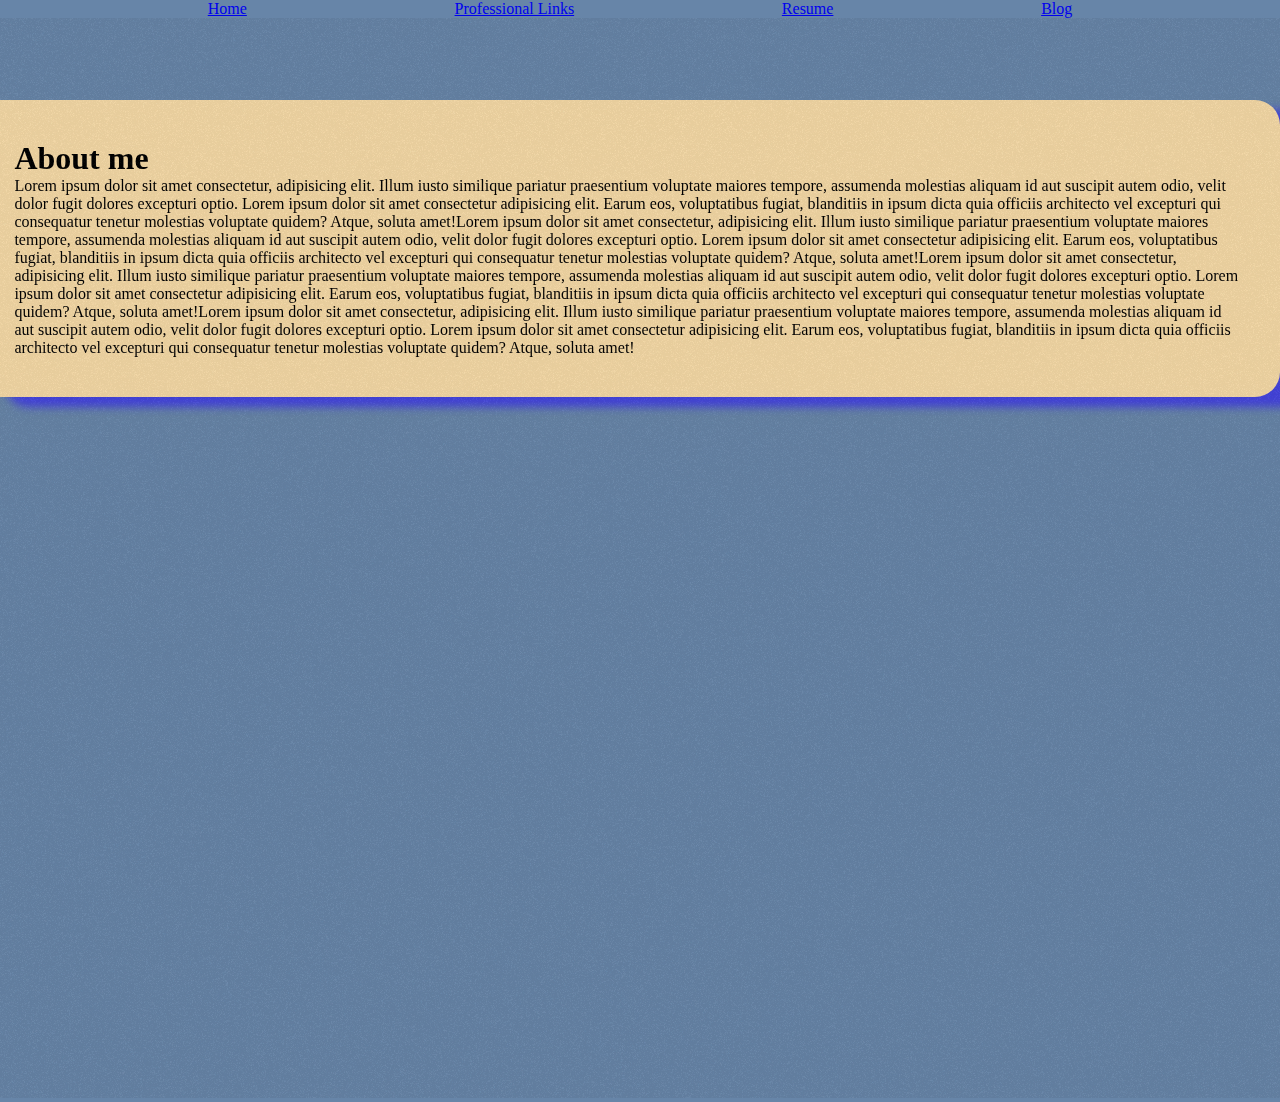
==== index.html @ 80e8c87a "added background image" ====
<!DOCTYPE html>
<html lang="en">
<head>
    <meta charset="UTF-8">
    <meta http-equiv="X-UA-Compatible" content="IE=edge">
    <meta name="viewport" content="width=device-width, initial-scale=1.0">
    <title>Index</title>
    <link rel="stylesheet" href="stylesheet/style.css">
    <style>
       body{  
        background-color: #6785A8; }
   

}
    
    
    
    }
       </style>
</head>

        
<body>

<header>
    <nav><a href="index.html">Home</a></nav>
    <nav><a href="professionallinks.html">Professional Links</a></nav>
    <nav><a href="resume.html">Resume</a></nav>
    <nav><a href="blog.html">Blog</a></nav>
</header>
<main>
<div class= maintemplate>
    <h1>About me</h1>
    <div id="aboutme">Lorem ipsum dolor sit amet consectetur, adipisicing elit. Illum iusto similique pariatur praesentium voluptate maiores tempore, assumenda 
        molestias aliquam id aut suscipit autem odio, velit dolor fugit dolores excepturi optio.
        Lorem ipsum dolor sit amet consectetur adipisicing elit. Earum eos, voluptatibus fugiat, blanditiis in ipsum dicta quia officiis architecto vel excepturi qui 
        consequatur tenetur molestias voluptate quidem? Atque, soluta amet!Lorem ipsum dolor sit amet consectetur, adipisicing elit. Illum iusto similique pariatur praesentium voluptate maiores tempore, assumenda 
        molestias aliquam id aut suscipit autem odio, velit dolor fugit dolores excepturi optio.
        Lorem ipsum dolor sit amet consectetur adipisicing elit. Earum eos, voluptatibus fugiat, blanditiis in ipsum dicta quia officiis architecto vel excepturi qui 
        consequatur tenetur molestias voluptate quidem? Atque, soluta amet!Lorem ipsum dolor sit amet consectetur, adipisicing elit. Illum iusto similique pariatur praesentium voluptate maiores tempore, assumenda 
        molestias aliquam id aut suscipit autem odio, velit dolor fugit dolores excepturi optio.
        Lorem ipsum dolor sit amet consectetur adipisicing elit. Earum eos, voluptatibus fugiat, blanditiis in ipsum dicta quia officiis architecto vel excepturi qui 
        consequatur tenetur molestias voluptate quidem? Atque, soluta amet!Lorem ipsum dolor sit amet consectetur, adipisicing elit. Illum iusto similique pariatur praesentium voluptate maiores tempore, assumenda 
        molestias aliquam id aut suscipit autem odio, velit dolor fugit dolores excepturi optio.
        Lorem ipsum dolor sit amet consectetur adipisicing elit. Earum eos, voluptatibus fugiat, blanditiis in ipsum dicta quia officiis architecto vel excepturi qui 
        consequatur tenetur molestias voluptate quidem? Atque, soluta amet!
        </div>
    </div>
    </main>
    <div class="background">
        <img src="images/noise.png"> 
   </div>
</body>
</html>
---- stylesheet/style.css ----
* {
    margin: 0;
    padding: 0;
    box-sizing: border-box;
    
    }

    @import url('https://fonts.googleapis.com/css2?family=Hina+Mincho&display=swap');
    
    
    
header {
    display: flex;
    justify-content: space-evenly;
    align-items: horizontal;
    }

.maintemplate {   /*the primary template for basic text on the website */
    background-color:#F5D9A6;
    color:black;
    position: absolute;
    left: 100px;
    top: 100px;
    font-family: 'Hina Mincho', serif;
    text-align: center, justify;
    border-radius: 25px;
    padding: 40px;
    filter: drop-shadow(30px 10px 4px #4444dd);
}


h1 {
    font-family: 'Hina Mincho', serif;
    color: black;

}


#blogjumpnav {
    display: flex;
    flex-direction: row;
    padding: 50px;
    font-family: 'Hina Mincho', serif;
    
}


#aboutme {
    color:black;
}



.gridlinks {     /*  For the links section in the professional links tab  */
    display: grid;
    grid-column-start: 1;
    grid-column-end: 5;
    justify-content: center;
    
}


a:hover {
    background-color: #F5D9A6;
    }



   

    .maintemplate2 {   /*the blog template for basic text on the website */
        display: flex;
        flex-wrap: wrap;
        left: 100px;
        top: 100px;
        position: relative;
        
        
     }

.blogpost {
    display: flex;
    flex-direction: row;
    background-color: orange;
    text-align: center, justify;
    border-radius: 25px;
    padding: 10px;
    font-family: 'Hina Mincho', serif;
    filter: drop-shadow(30px 10px 4px #4444dd);
        
    
      
  }
  .blogpost :nth-child(1)   
  {order: 1;
   
    

  }
  .blogpost :nth-child(2)   {
    order: 3;
    
   

    }
  .blogpost :nth-child(3)   {   
    order: 2;
       align-self: center;
    
      
    
}
  
    
  .blogpost2 {
display: flex;
flex-direction: row;
background-color: green;
text-align: center, justify;
border-radius: 25px;
padding: 10px;
font-family: 'Hina Mincho', serif;
filter: drop-shadow(30px 10px 4px #4444dd);
  
}
.blogpost2 :nth-child(1)   
{order: 1;

}
.blogpost2 :nth-child(2)   {
 order: 2;
}
.blogpost2 :nth-child(3)   {   
order: 3;
align-self: center;



} 
/*Phone profile */
@media only screen and (min-width: 481px) and (max-width: 960px) {
    .maintemplate{ 
       left: -5px;
        
       }
    .maintemplate2 {

        left: -5px;
        
    }
    
    }


    


/*  PC profile  */

@media only screen and (min-width: 961px) {
    .maintemplate{ 
        left: -2%;

        
    }
   
    }
    .maintemplate2 {
        left: -5px;
  
}


.background {
    opacity: 5%;
    z-index: 1;
    position: relative;
    max-width:100%;
    max-height:100%;
}
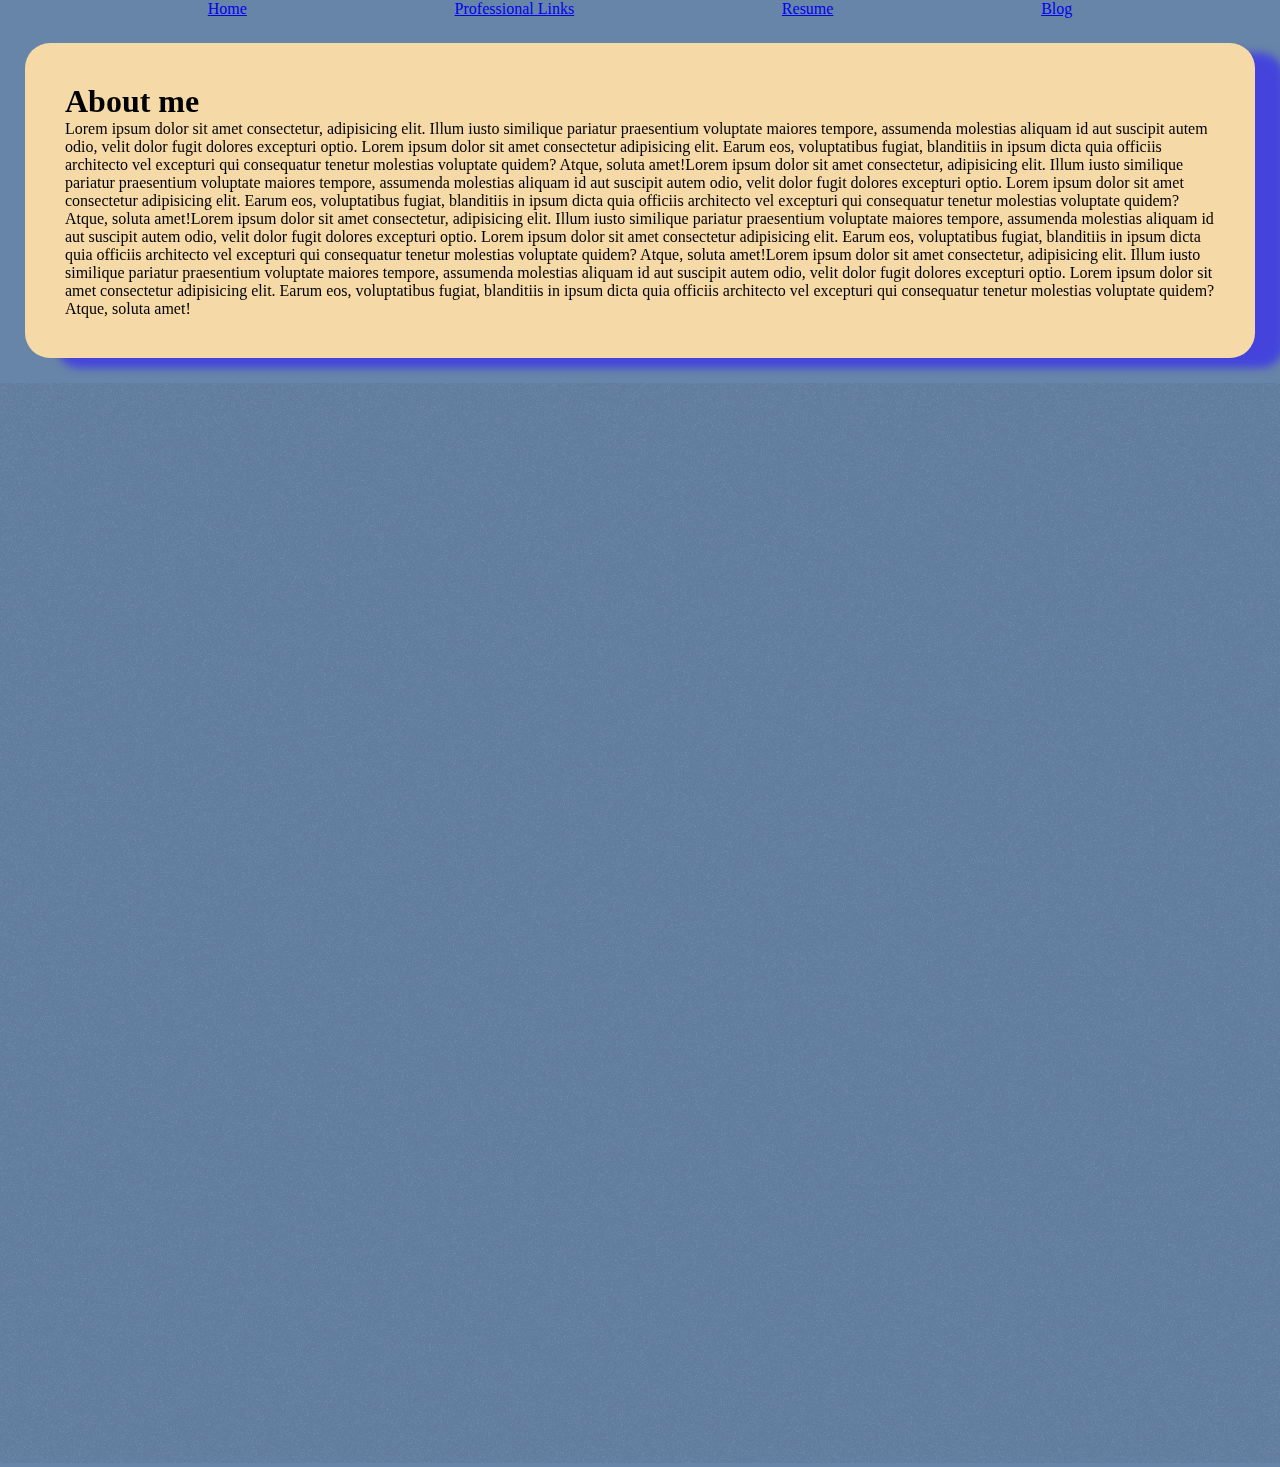
==== commit d84f7b3b: "fixed allignment issues" ====
--- a/index.html
+++ b/index.html
@@ -10,12 +10,6 @@
        body{  
         background-color: #6785A8; }
    
-
-}
-    
-    
-    
-    }
        </style>
 </head>
 
--- a/stylesheet/style.css
+++ b/stylesheet/style.css
@@ -18,7 +18,6 @@
 .maintemplate {   /*the primary template for basic text on the website */
     background-color:#F5D9A6;
     color:black;
-    position: absolute;
     left: 100px;
     top: 100px;
     font-family: 'Hina Mincho', serif;
@@ -26,6 +25,7 @@
     border-radius: 25px;
     padding: 40px;
     filter: drop-shadow(30px 10px 4px #4444dd);
+    margin: 25px;
 }
 
 
@@ -50,12 +50,20 @@
 }
 
 
+.gridcontainter
+{
+    display: flex;
+ 
+}
+
+
 
 .gridlinks {     /*  For the links section in the professional links tab  */
     display: grid;
     grid-column-start: 1;
     grid-column-end: 5;
     justify-content: center;
+
     
 }
 
@@ -134,9 +142,9 @@
 order: 3;
 align-self: center;
 
+} 
 
 
-} 
 /*Phone profile */
 @media only screen and (min-width: 481px) and (max-width: 960px) {
     .maintemplate{ 
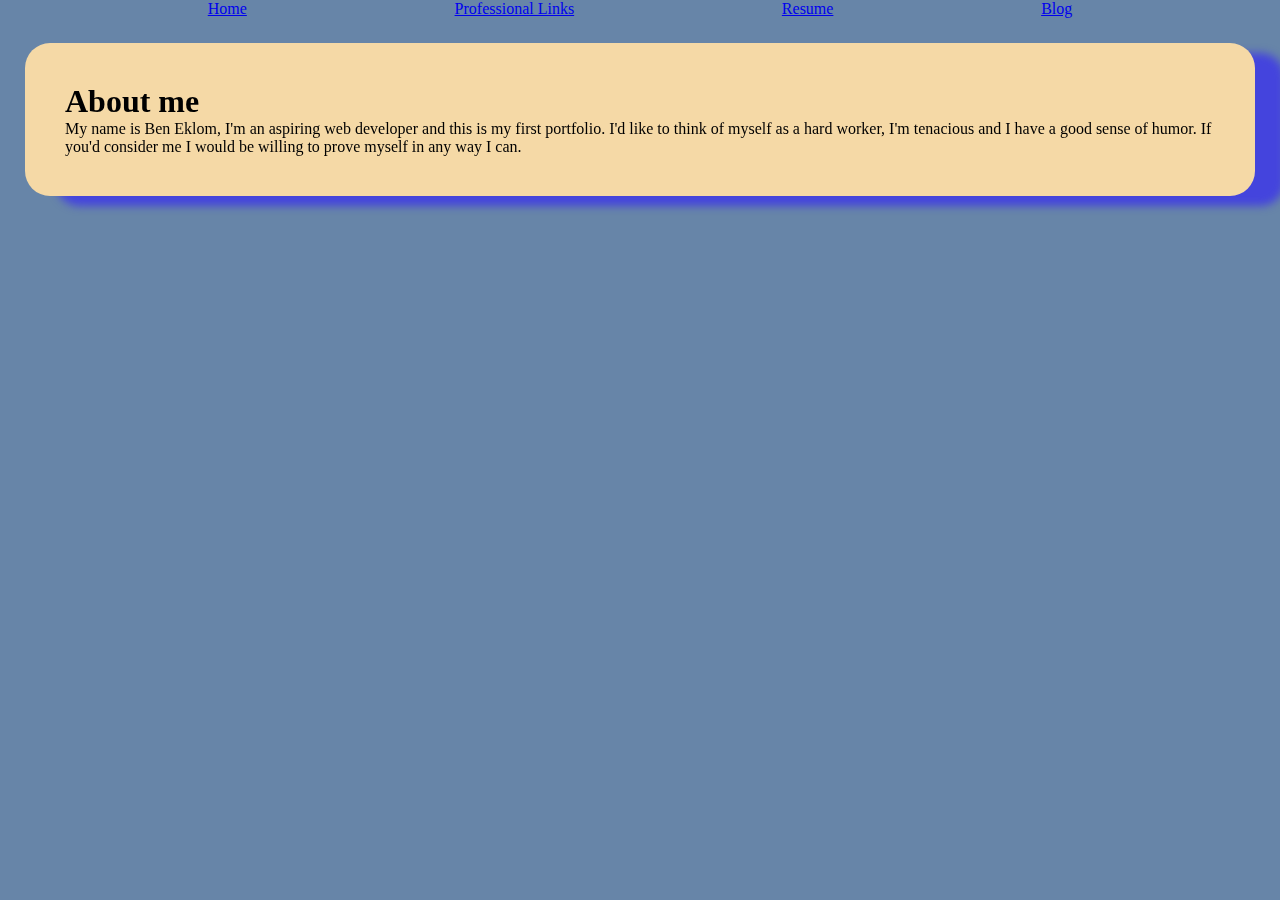
==== commit 070efc3c: "added more assets, cleaned up code" ====
--- a/index.html
+++ b/index.html
@@ -25,24 +25,12 @@
 <main>
 <div class= maintemplate>
     <h1>About me</h1>
-    <div id="aboutme">Lorem ipsum dolor sit amet consectetur, adipisicing elit. Illum iusto similique pariatur praesentium voluptate maiores tempore, assumenda 
-        molestias aliquam id aut suscipit autem odio, velit dolor fugit dolores excepturi optio.
-        Lorem ipsum dolor sit amet consectetur adipisicing elit. Earum eos, voluptatibus fugiat, blanditiis in ipsum dicta quia officiis architecto vel excepturi qui 
-        consequatur tenetur molestias voluptate quidem? Atque, soluta amet!Lorem ipsum dolor sit amet consectetur, adipisicing elit. Illum iusto similique pariatur praesentium voluptate maiores tempore, assumenda 
-        molestias aliquam id aut suscipit autem odio, velit dolor fugit dolores excepturi optio.
-        Lorem ipsum dolor sit amet consectetur adipisicing elit. Earum eos, voluptatibus fugiat, blanditiis in ipsum dicta quia officiis architecto vel excepturi qui 
-        consequatur tenetur molestias voluptate quidem? Atque, soluta amet!Lorem ipsum dolor sit amet consectetur, adipisicing elit. Illum iusto similique pariatur praesentium voluptate maiores tempore, assumenda 
-        molestias aliquam id aut suscipit autem odio, velit dolor fugit dolores excepturi optio.
-        Lorem ipsum dolor sit amet consectetur adipisicing elit. Earum eos, voluptatibus fugiat, blanditiis in ipsum dicta quia officiis architecto vel excepturi qui 
-        consequatur tenetur molestias voluptate quidem? Atque, soluta amet!Lorem ipsum dolor sit amet consectetur, adipisicing elit. Illum iusto similique pariatur praesentium voluptate maiores tempore, assumenda 
-        molestias aliquam id aut suscipit autem odio, velit dolor fugit dolores excepturi optio.
-        Lorem ipsum dolor sit amet consectetur adipisicing elit. Earum eos, voluptatibus fugiat, blanditiis in ipsum dicta quia officiis architecto vel excepturi qui 
-        consequatur tenetur molestias voluptate quidem? Atque, soluta amet!
-        </div>
+    <article id="aboutme">My name is Ben Eklom, I'm an aspiring web developer and this is my first portfolio.
+        I'd like to think of myself as a hard worker, I'm tenacious and I have a good sense of humor. If you'd consider 
+        me I would be willing to prove myself in any way I can.
+    </article>
     </div>
     </main>
-    <div class="background">
-        <img src="images/noise.png"> 
    </div>
 </body>
 </html>--- a/stylesheet/style.css
+++ b/stylesheet/style.css
@@ -9,7 +9,7 @@
     
     
     
-header {
+header {  /*header information, used for the navbar */
     display: flex;
     justify-content: space-evenly;
     align-items: horizontal;
@@ -36,25 +36,23 @@
 }
 
 
-#blogjumpnav {
+#blogjumpnav {  /* for the blogpage jump to blog navigator */
     display: flex;
     flex-direction: row;
-    padding: 50px;
+    padding: 10px;
     font-family: 'Hina Mincho', serif;
+    justify-content: space-around;
+    
     
 }
 
 
-#aboutme {
+#aboutme {                  /*basic styling for the about me section*/
     color:black;
 }
 
 
-.gridcontainter
-{
-    display: flex;
- 
-}
+
 
 
 
@@ -68,7 +66,7 @@
 }
 
 
-a:hover {
+a:hover {                   /*basic hover effect for the navbar */
     background-color: #F5D9A6;
     }
 
@@ -86,7 +84,7 @@
         
      }
 
-.blogpost {
+.blogpost {   /*the first template for the blog, it displays images on the left while blogpost 2 does on the right */
     display: flex;
     flex-direction: row;
     background-color: orange;
@@ -99,7 +97,7 @@
     
       
   }
-  .blogpost :nth-child(1)   
+  .blogpost :nth-child(1)               /* the order in which the blogposts elements are placed */
   {order: 1;
    
     
@@ -114,13 +112,18 @@
   .blogpost :nth-child(3)   {   
     order: 2;
        align-self: center;
+  }
+  .blogpost :nth-child(4)    {
+    order: 4;
     
+
+  }
       
     
-}
+
   
     
-  .blogpost2 {
+  .blogpost2 {          /*displays images on the right*/
 display: flex;
 flex-direction: row;
 background-color: green;
@@ -141,11 +144,13 @@
 .blogpost2 :nth-child(3)   {   
 order: 3;
 align-self: center;
-
-} 
+}
+.blogpost2 :nth-child(4)  {
+order: 4;
+}
 
 
-/*Phone profile */
+/*Phone profile/Tablet profile (works well on both */
 @media only screen and (min-width: 481px) and (max-width: 960px) {
     .maintemplate{ 
        left: -5px;
@@ -173,16 +178,9 @@
     }
    
     }
-    .maintemplate2 {
+    .maintemplate2 {              
         left: -5px;
   
 }
 
 
-.background {
-    opacity: 5%;
-    z-index: 1;
-    position: relative;
-    max-width:100%;
-    max-height:100%;
-}
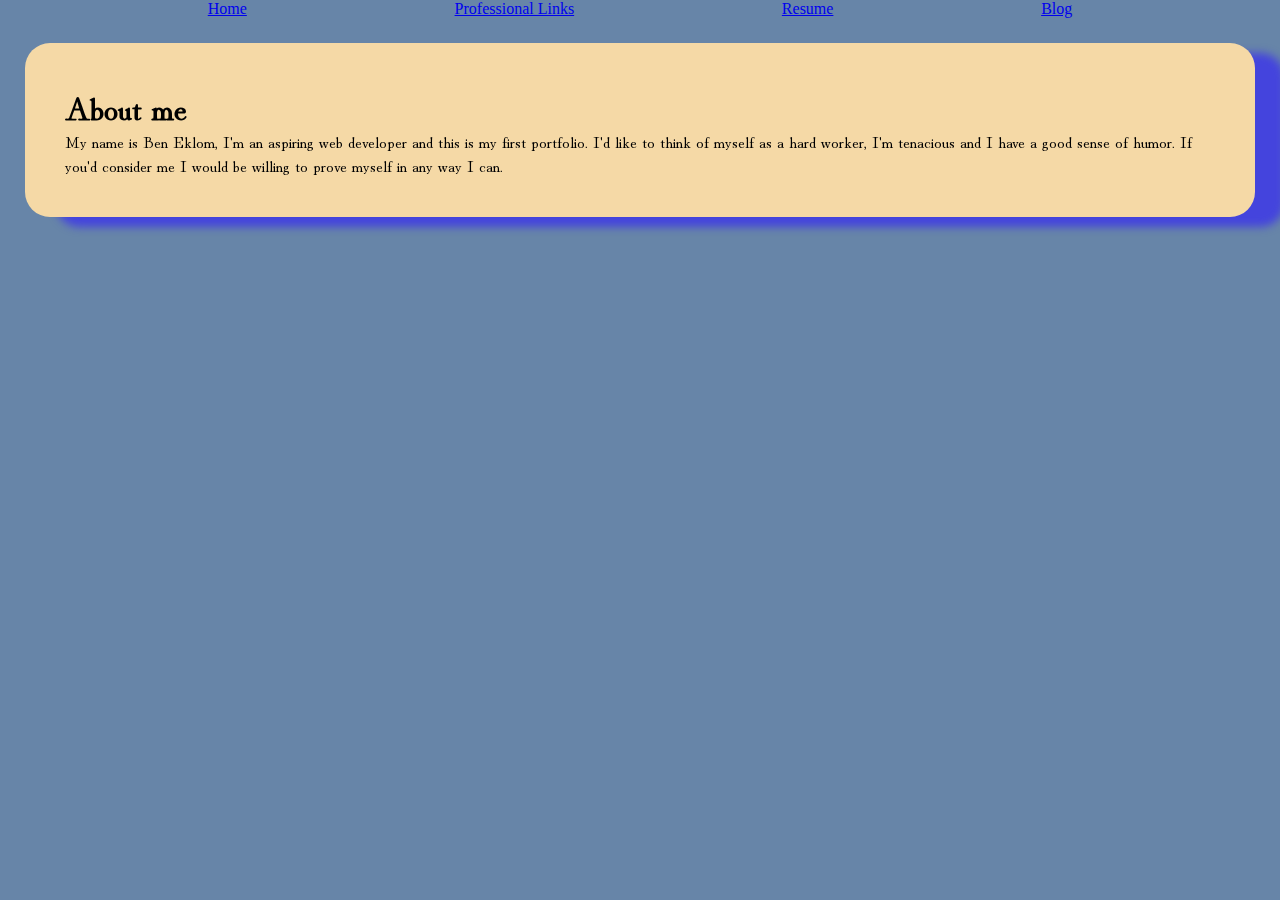
==== commit 008942c1: "new style, new code on blog, cleaned up much of the code" ====
--- a/index.html
+++ b/index.html
@@ -25,12 +25,12 @@
 <main>
 <div class= maintemplate>
     <h1>About me</h1>
-    <article id="aboutme">My name is Ben Eklom, I'm an aspiring web developer and this is my first portfolio.
+  <section id="aboutme">My name is Ben Eklom, I'm an aspiring web developer and this is my first portfolio.
         I'd like to think of myself as a hard worker, I'm tenacious and I have a good sense of humor. If you'd consider 
         me I would be willing to prove myself in any way I can.
-    </article>
+  </section> 
     </div>
     </main>
-   </div>
+  
 </body>
 </html>--- a/stylesheet/style.css
+++ b/stylesheet/style.css
@@ -1,18 +1,20 @@
+@import url('https://fonts.googleapis.com/css2?family=Hina+Mincho&display=swap');
 * {
     margin: 0;
     padding: 0;
     box-sizing: border-box;
     
+
     }
 
-    @import url('https://fonts.googleapis.com/css2?family=Hina+Mincho&display=swap');
+   
     
     
     
 header {  /*header information, used for the navbar */
     display: flex;
     justify-content: space-evenly;
-    align-items: horizontal;
+    
     }
 
 .maintemplate {   /*the primary template for basic text on the website */
@@ -21,7 +23,7 @@
     left: 100px;
     top: 100px;
     font-family: 'Hina Mincho', serif;
-    text-align: center, justify;
+    
     border-radius: 25px;
     padding: 40px;
     filter: drop-shadow(30px 10px 4px #4444dd);
@@ -88,7 +90,7 @@
     display: flex;
     flex-direction: row;
     background-color: orange;
-    text-align: center, justify;
+   
     border-radius: 25px;
     padding: 10px;
     font-family: 'Hina Mincho', serif;
@@ -127,7 +129,7 @@
 display: flex;
 flex-direction: row;
 background-color: green;
-text-align: center, justify;
+
 border-radius: 25px;
 padding: 10px;
 font-family: 'Hina Mincho', serif;
@@ -165,7 +167,10 @@
     }
 
 
-    
+    .container {
+        max-width: 500px;
+        display: flex;
+    }
 
 
 /*  PC profile  */
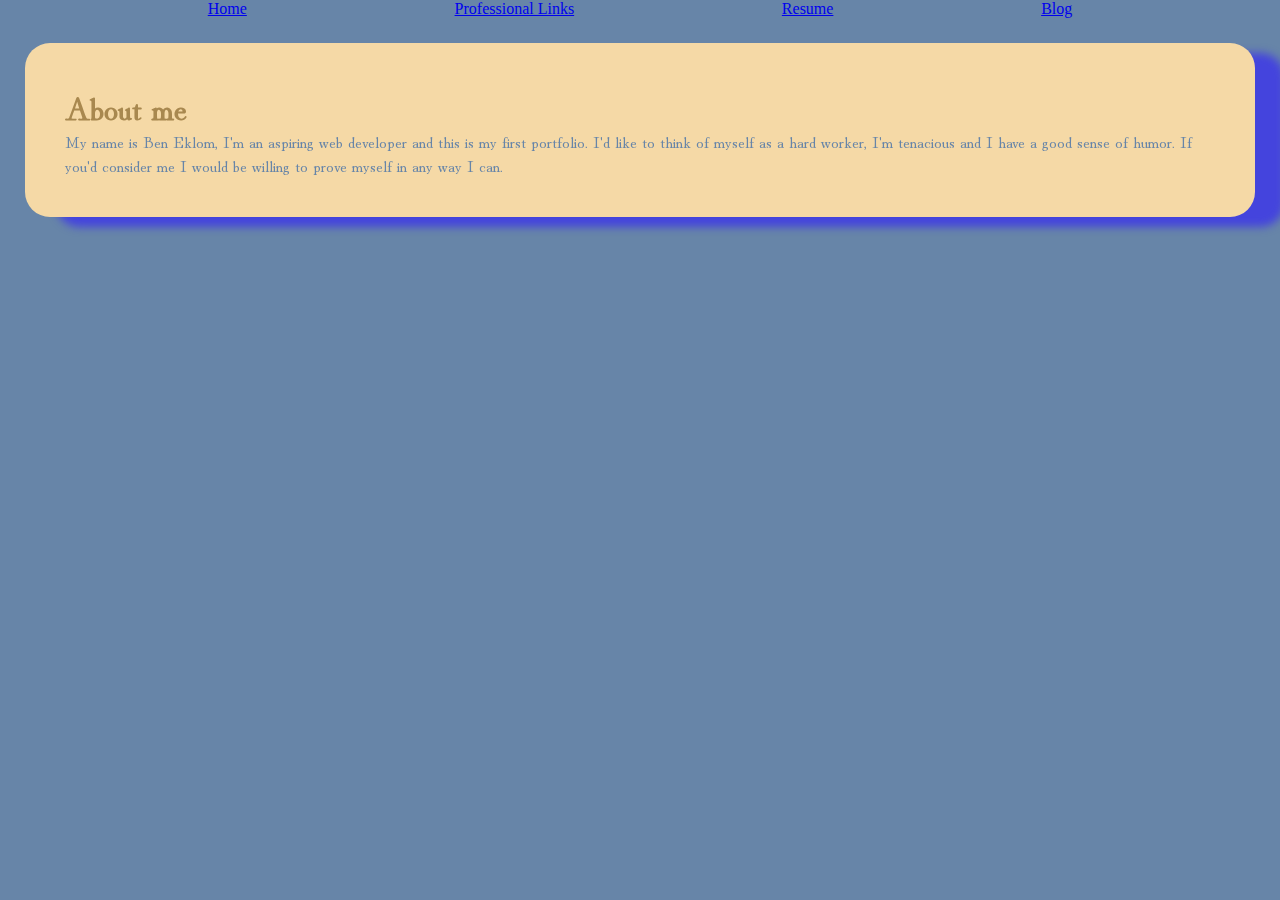
==== commit 35dfd038: "substantially altered the color pallete to better match design documents" ====
--- a/index.html
+++ b/index.html
@@ -9,7 +9,7 @@
     <style>
        body{  
         background-color: #6785A8; }
-   
+        
        </style>
 </head>
 
--- a/stylesheet/style.css
+++ b/stylesheet/style.css
@@ -15,15 +15,14 @@
     display: flex;
     justify-content: space-evenly;
     
+    
     }
 
 .maintemplate {   /*the primary template for basic text on the website */
     background-color:#F5D9A6;
-    color:black;
     left: 100px;
     top: 100px;
     font-family: 'Hina Mincho', serif;
-    
     border-radius: 25px;
     padding: 40px;
     filter: drop-shadow(30px 10px 4px #4444dd);
@@ -33,7 +32,8 @@
 
 h1 {
     font-family: 'Hina Mincho', serif;
-    color: black;
+    color: #A8884f
+   
 
 }
 
@@ -46,17 +46,13 @@
     justify-content: space-around;
     
     
+    
 }
 
 
 #aboutme {                  /*basic styling for the about me section*/
-    color:black;
+    color: #6785a8
 }
-
-
-
-
-
 
 .gridlinks {     /*  For the links section in the professional links tab  */
     display: grid;
@@ -89,8 +85,8 @@
 .blogpost {   /*the first template for the blog, it displays images on the left while blogpost 2 does on the right */
     display: flex;
     flex-direction: row;
-    background-color: orange;
-   
+    background-color: #F5D9A6;
+    color: #6785a8;
     border-radius: 25px;
     padding: 10px;
     font-family: 'Hina Mincho', serif;
@@ -101,22 +97,25 @@
   }
   .blogpost :nth-child(1)               /* the order in which the blogposts elements are placed */
   {order: 1;
+  color:  #6785a8;
    
     
 
   }
   .blogpost :nth-child(2)   {
     order: 3;
-    
+    color:  #6785a8;
    
 
     }
   .blogpost :nth-child(3)   {   
     order: 2;
        align-self: center;
+       color:  #6785a8;
   }
   .blogpost :nth-child(4)    {
     order: 4;
+    color:  #6785a8;
     
 
   }
@@ -128,7 +127,8 @@
   .blogpost2 {          /*displays images on the right*/
 display: flex;
 flex-direction: row;
-background-color: green;
+background-color: #ffffff;
+color:  #6785a8;
 
 border-radius: 25px;
 padding: 10px;
@@ -156,6 +156,7 @@
 @media only screen and (min-width: 481px) and (max-width: 960px) {
     .maintemplate{ 
        left: -5px;
+       
         
        }
     .maintemplate2 {
